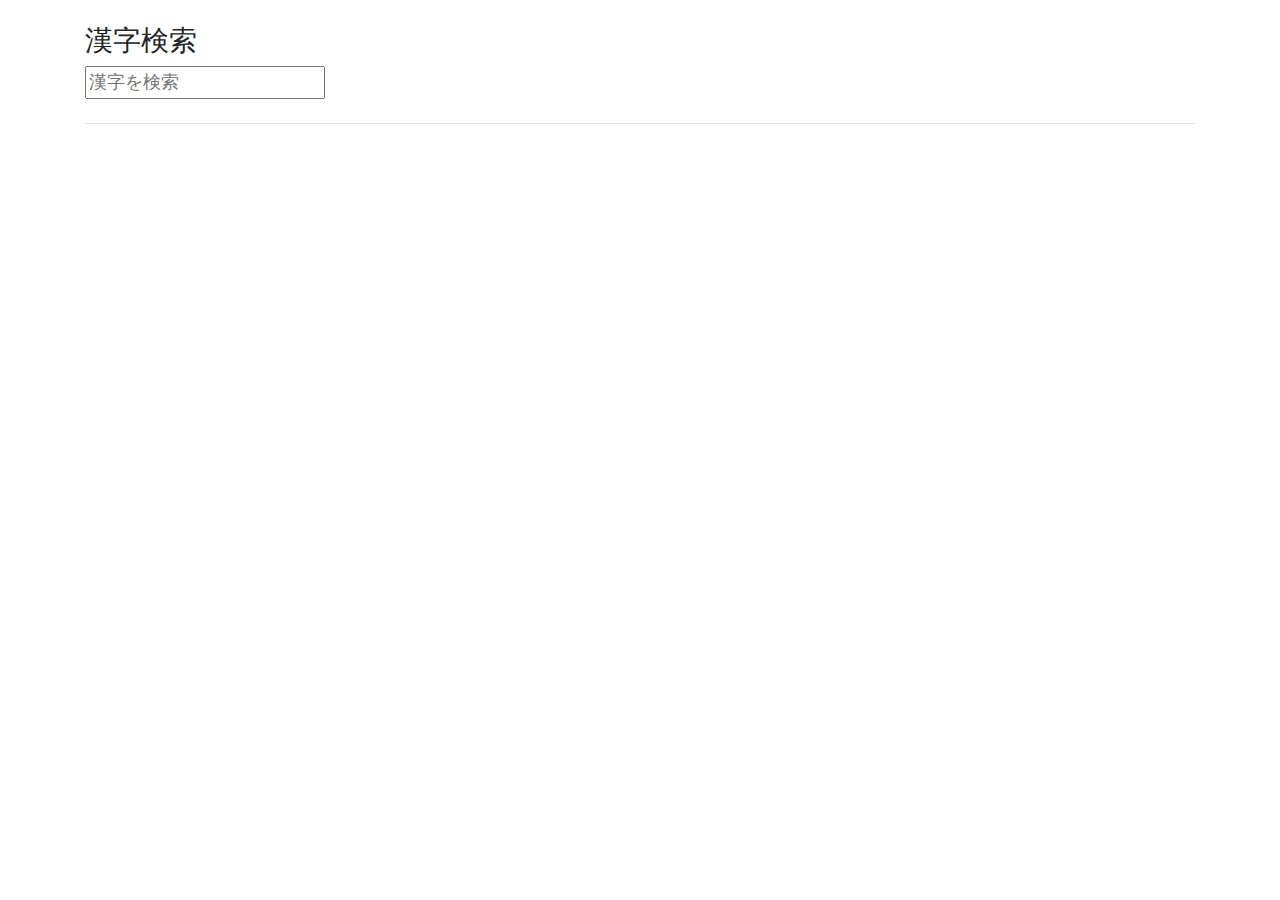
==== index.html @ a9e8a046 "Initial Commit" ====
<!DOCTYPE html>
<html>
  <head>
    <meta charset="utf-8">
    <meta name="viewport" content="initial-scale=1.0,width=device-width">
    <title>漢字検索</title>
    <link rel="stylesheet" href="css/bootstrap.min.css">
    <link rel="stylesheet" href="css/style.css">
    <script src="js/vue.min.js"></script>
    <script src="js/axios.min.js"></script>
    <script src="js/script.js"></script>
  </head>
  <body>
    <div style="text-align: center">
      起動中…
    </div>
  </body>
</html>
---- css/style.css ----
body {
  font-family: sans-serif;
  font-size: 18px;
}
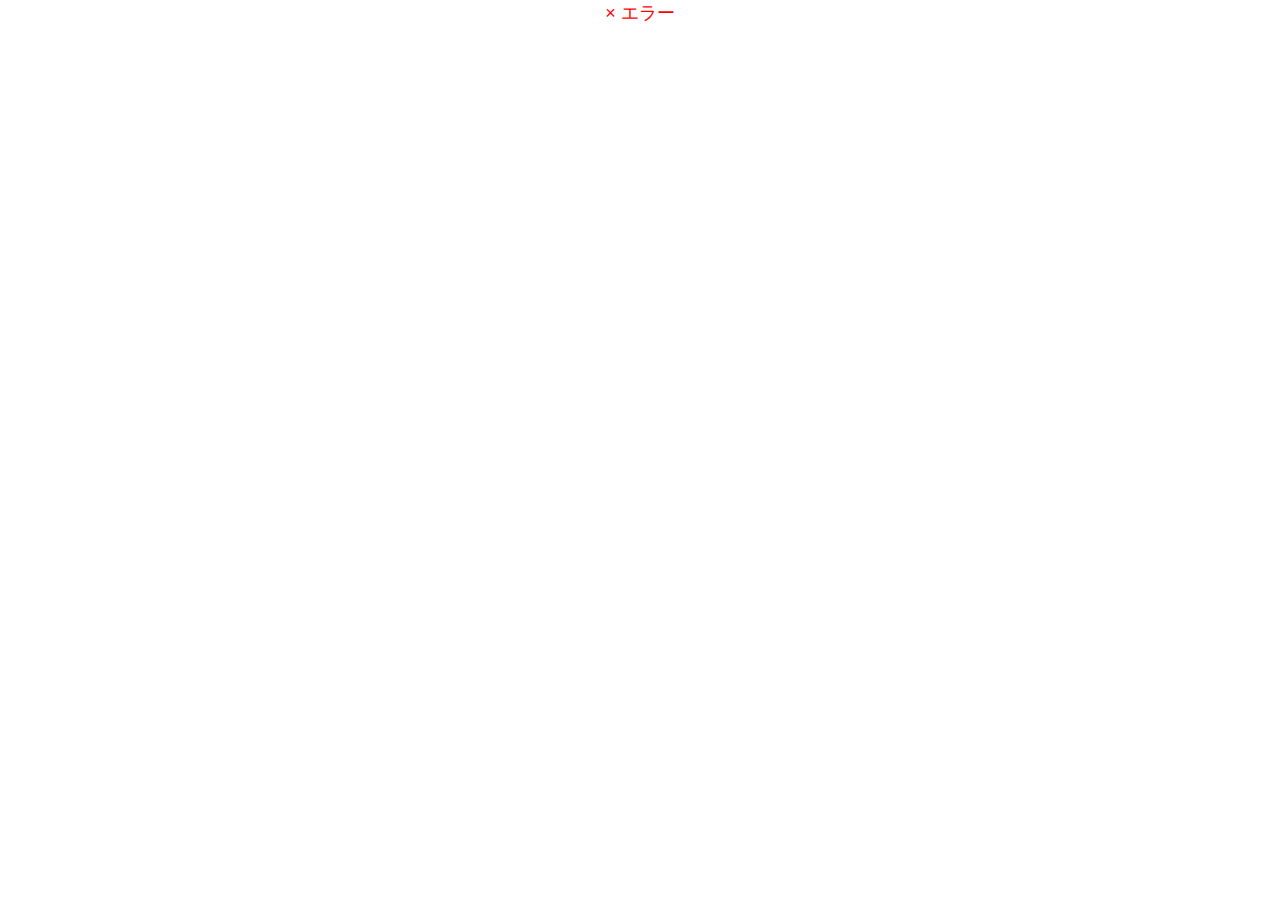
==== commit 5cfe7ccd: "Update Hotkeys" ====
--- a/index.html
+++ b/index.html
@@ -3,7 +3,7 @@
   <head>
     <meta charset="utf-8">
     <meta name="viewport" content="initial-scale=1.0,width=device-width">
-    <title>漢字検索</title>
+    <title>ค้นหาคันจิ</title>
     <link rel="stylesheet" href="css/bootstrap.min.css">
     <link rel="stylesheet" href="css/style.css">
     <script src="js/vue.min.js"></script>
@@ -11,8 +11,8 @@
     <script src="js/script.js"></script>
   </head>
   <body>
-    <div style="text-align: center">
-      起動中…
+    <div class="text-center my-3 py-3">
+      กำลังเริ่มต้น
     </div>
   </body>
 </html>
